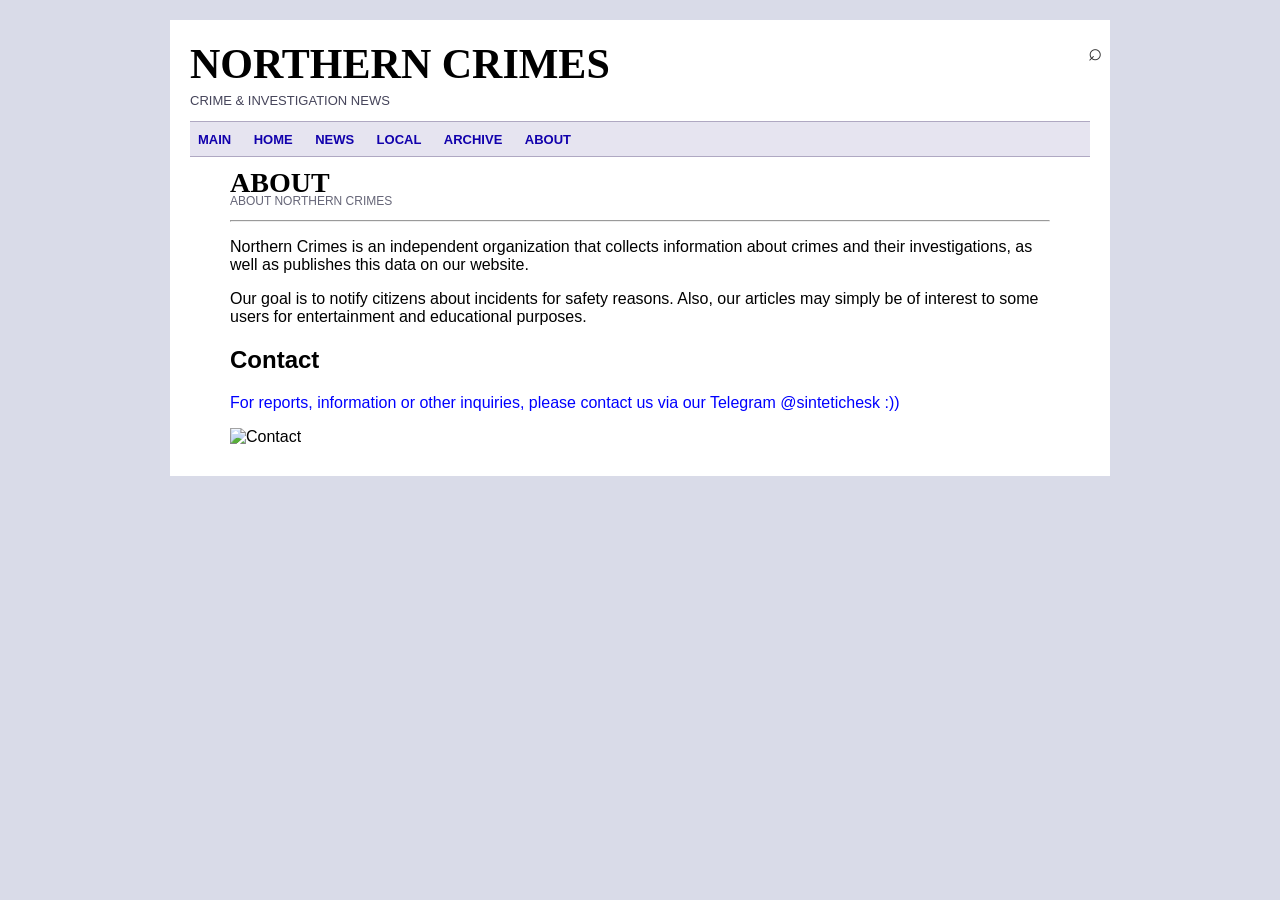
==== about.html @ c007141f "Add files via upload" ====
<!DOCTYPE html>
<html lang="en">

<head>
    <meta charset="UTF-8">
    <title>About</title>
    <link rel="stylesheet" href="style.css">
</head>

<body>

    <div class="site">

        <h1>NORTHERN CRIMES</h1>
        <p>CRIME &amp; INVESTIGATION NEWS</p>
<div class="fake-search">
    <span class="search-icon">⌕</span>
<span class="search-message">
        There's nothing to search here.
    </span>
</div>
        <nav>
            <a href="index.html">MAIN</a>
            <a href="home.html">HOME</a>
            <a href="news.html">NEWS</a>
            <a href="local.html">LOCAL</a>
            <a href="archive.html">ARCHIVE</a>
            <a href="about.html">ABOUT</a>
        </nav>

        <main class="article">

        <h1>ABOUT</h1>

        <p class="date">ABOUT NORTHERN CRIMES</p>

        <hr>

                <p>
                    Northern Crimes is an independent organization that collects information about crimes and their investigations, as well as publishes this data on our website.
                </p>

                <p>
                    Our goal is to notify citizens about incidents for safety reasons. Also, our articles may simply be of interest to some users for entertainment and educational purposes.
                </p>

            </article>

            <article>

                <h2>Contact</h2>

                <p>
    <span style="color: #0000FF;">For reports, information or other inquiries, please contact us via our Telegram @sintetichesk :))</span>
</p>

                <img src="images/clarence.jpg" alt="Contact">

            </article>

        </main>

    </div>

</body>

</html>
---- style.css ----
body {
    background-color: #d9dbe8;
    font-family: Arial, sans-serif;
    margin: 0;
}
.site {
    width: 900px;
    margin: 20px auto;
    background-color: white;
    padding: 20px;
}
.site h1 {
    font-family: Georgia, serif;
    font-size: 42px;
    margin: 0;
}
.site > p:first-of-type {
    font-size: 13px;
    color: #45445a;
    margin-top: 5px;
}
nav {
    background-color: #e6e4f0;
    border-top: 1px solid #afa8c2;
    border-bottom: 1px solid #afa8c2;
    padding: 8px;
}
nav a {
    color: #1100ac;
    text-decoration: none;
    font-size: 13px;
    font-weight: bold;
    margin-right: 18px;
}
nav a:hover {
    text-decoration: underline;
}
.article {
    padding: 10px 40px;
}
.article h1 {
    font-family: Georgia, serif;
    font-size: 28px;
    margin-bottom: 5px;
}

.date {
    color: #656577;
    font-size: 12px;
    margin-top: -10px;
}
.article img {
    width: 100%;
    max-width: 600px;
    height: auto;
}
.prize-trap {
    margin-top: 15px;
    text-align: center;
}

.prize-trap a {
    color: #0000ee;
    text-decoration: underline;
    font-weight: bold;
    cursor: pointer;
}
.fake-bsod {
    position: fixed;
    top: 0;
    left: 0;

    width: 100vw;
    height: 100vh;

    background-color: #0078d7;
    color: white;

    box-sizing: border-box;
    padding: 8vw;

    font-family: Arial, sans-serif;

    z-index: 999999;
}

.bsod-face {
    font-size: 100px;
    margin-bottom: 30px;
}

.bsod-title {
    font-size: 32px;
    max-width: 800px;
    margin-bottom: 25px;
    font-weight: normal;
}

.bsod-text {
    font-size: 18px;
    max-width: 700px;
    margin-bottom: 25px;
}

.bsod-percent {
    font-size: 18px;
    margin-bottom: 80px;
}

.bsod-error {
    font-size: 16px;
}
.old-bsod {
    position: fixed;
    top: 0;
    left: 0;

    width: 100vw;
    height: 100vh;

    background-color: #070087;
    color: #ffffff;

    box-sizing: border-box;
    padding: 25px;

    font-family: "Perfect DOS VGA 437",monospace;
    font-size: 20px;
    line-height: 1.25;

    z-index: 999999;

    overflow: hidden;
}
.prize-trap {
    display: block;
    clear: both;
    margin-top: 15px;
    text-align: left;
}

.prize-trap a {
    color: #0000ff;
    text-decoration: underline;
    font-weight: bold;
    cursor: pointer;
}
.prize-trap a:hover {
    color: red;
    text-decoration: underline;
}
.site {
    position: relative;
}

.fake-search {
    position: absolute;
    right: 8px;
    top: 18px;
}

.search-icon {
    font-size: 24px;
    color: #333;
    cursor: default;
}

.search-message {
    display: none;

    position: absolute;
    right: 0;
    top: 30px;

    width: 190px;

    padding: 8px;

    background-color: white;
    border: 1px solid #999;

    color: #333;
    font-size: 12px;
    font-weight: normal;

    z-index: 1000;
}

.fake-search:hover .search-message {
    display: block;
}
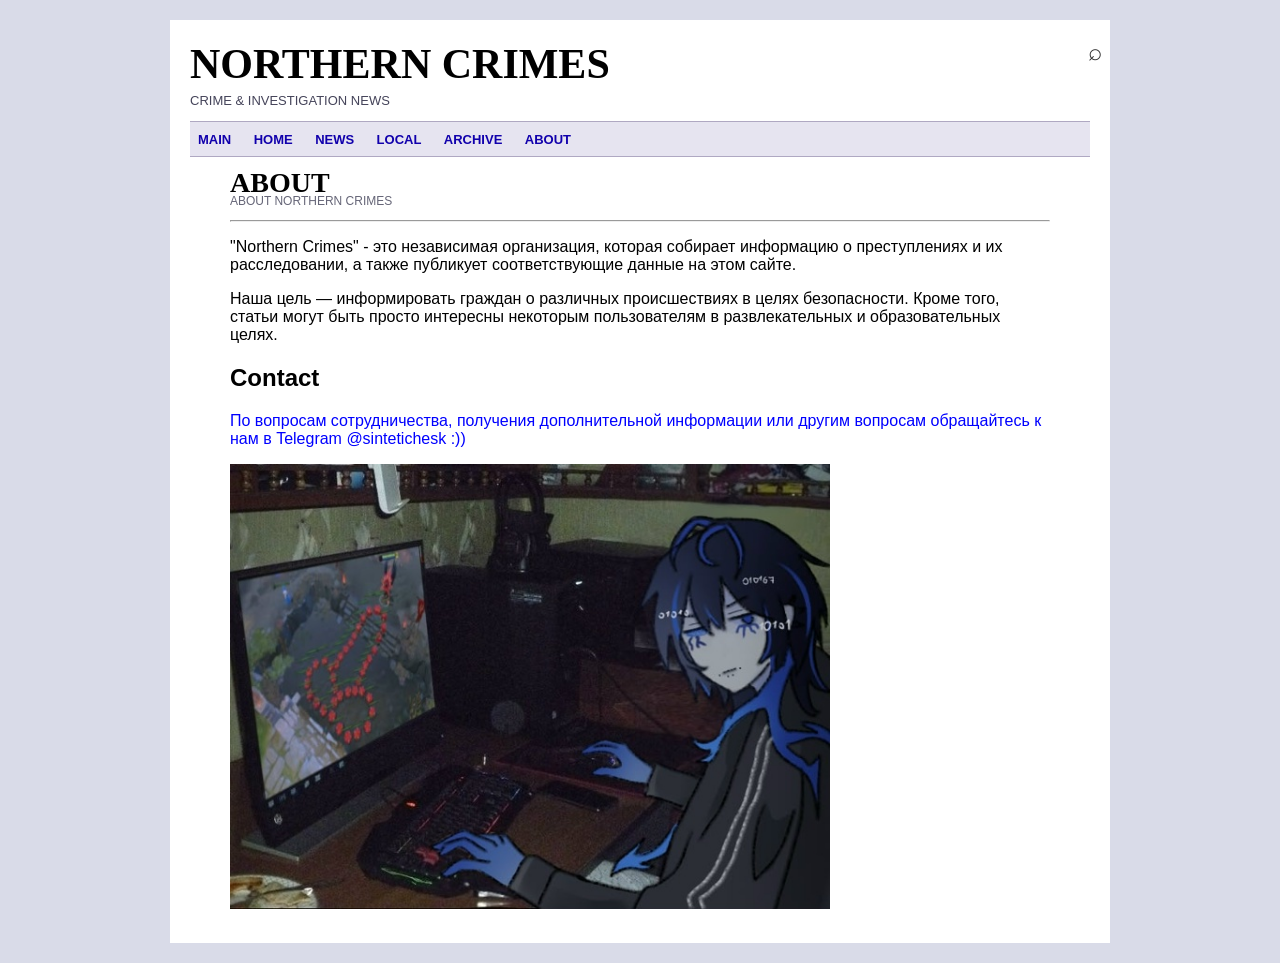
==== commit 7657682c: "Update about.html" ====
--- a/about.html
+++ b/about.html
@@ -37,11 +37,11 @@
         <hr>
 
                 <p>
-                    Northern Crimes is an independent organization that collects information about crimes and their investigations, as well as publishes this data on our website.
+                    "Northern Crimes" - это независимая организация, которая собирает информацию о преступлениях и их расследовании, а также публикует соответствующие данные на этом сайте.
                 </p>
 
                 <p>
-                    Our goal is to notify citizens about incidents for safety reasons. Also, our articles may simply be of interest to some users for entertainment and educational purposes.
+                    Наша цель — информировать граждан о различных происшествиях в целях безопасности. Кроме того, статьи могут быть просто интересны некоторым пользователям в развлекательных и образовательных целях.
                 </p>
 
             </article>
@@ -51,7 +51,7 @@
                 <h2>Contact</h2>
 
                 <p>
-    <span style="color: #0000FF;">For reports, information or other inquiries, please contact us via our Telegram @sintetichesk :))</span>
+    <span style="color: #0000FF;">По вопросам сотрудничества, получения дополнительной информации или другим вопросам обращайтесь к нам в Telegram @sintetichesk :))</span>
 </p>
 
                 <img src="images/clarence.jpg" alt="Contact">
@@ -64,4 +64,4 @@
 
 </body>
 
-</html>+</html>
--- a/style.css
+++ b/style.css
@@ -185,7 +185,40 @@
 
     z-index: 1000;
 }
-
 .fake-search:hover .search-message {
     display: block;
 }
+.side-ads {
+    position: absolute;
+    top: 100px;
+    width: 180px;
+}
+
+.left-ads {
+    left: calc(50% - 710px);
+}
+
+.right-ads {
+    right: calc(50% - 710px);
+}
+
+.ad {
+    width: 180px;
+    margin-bottom: 70px;
+    text-align: center;
+}
+
+.ad img {
+    width: 180px;
+    height: 180px;
+    object-fit: cover;
+    display: block;
+}
+
+.ad-title {
+    margin-top: 8px;
+    font-family: Arial, sans-serif;
+    font-size: 15px;
+    font-weight: bold;
+    text-align: center;
+}
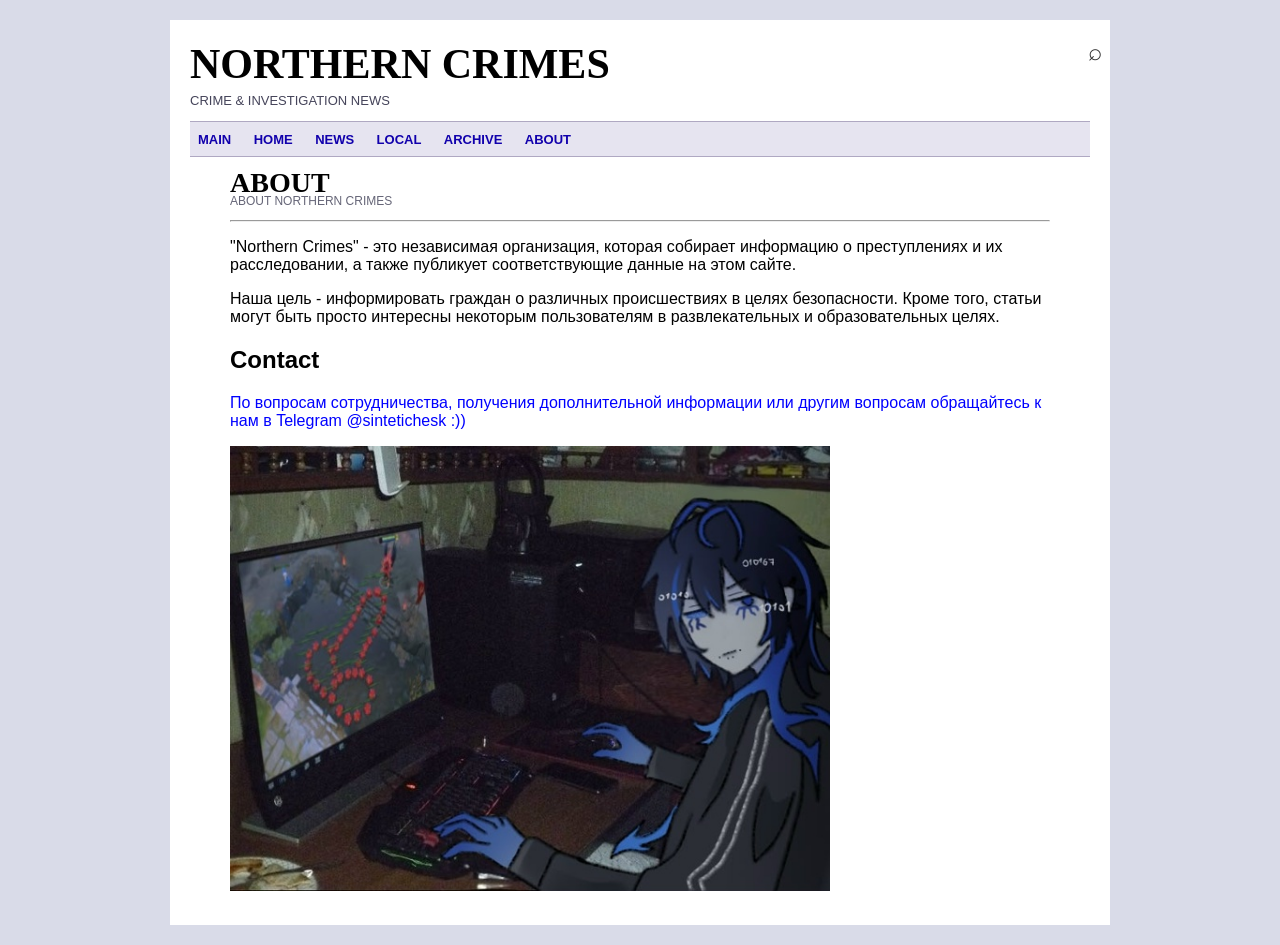
==== commit 20af8d44: "Update about.html" ====
--- a/about.html
+++ b/about.html
@@ -41,7 +41,7 @@
                 </p>
 
                 <p>
-                    Наша цель — информировать граждан о различных происшествиях в целях безопасности. Кроме того, статьи могут быть просто интересны некоторым пользователям в развлекательных и образовательных целях.
+                    Наша цель - информировать граждан о различных происшествиях в целях безопасности. Кроме того, статьи могут быть просто интересны некоторым пользователям в развлекательных и образовательных целях.
                 </p>
 
             </article>
